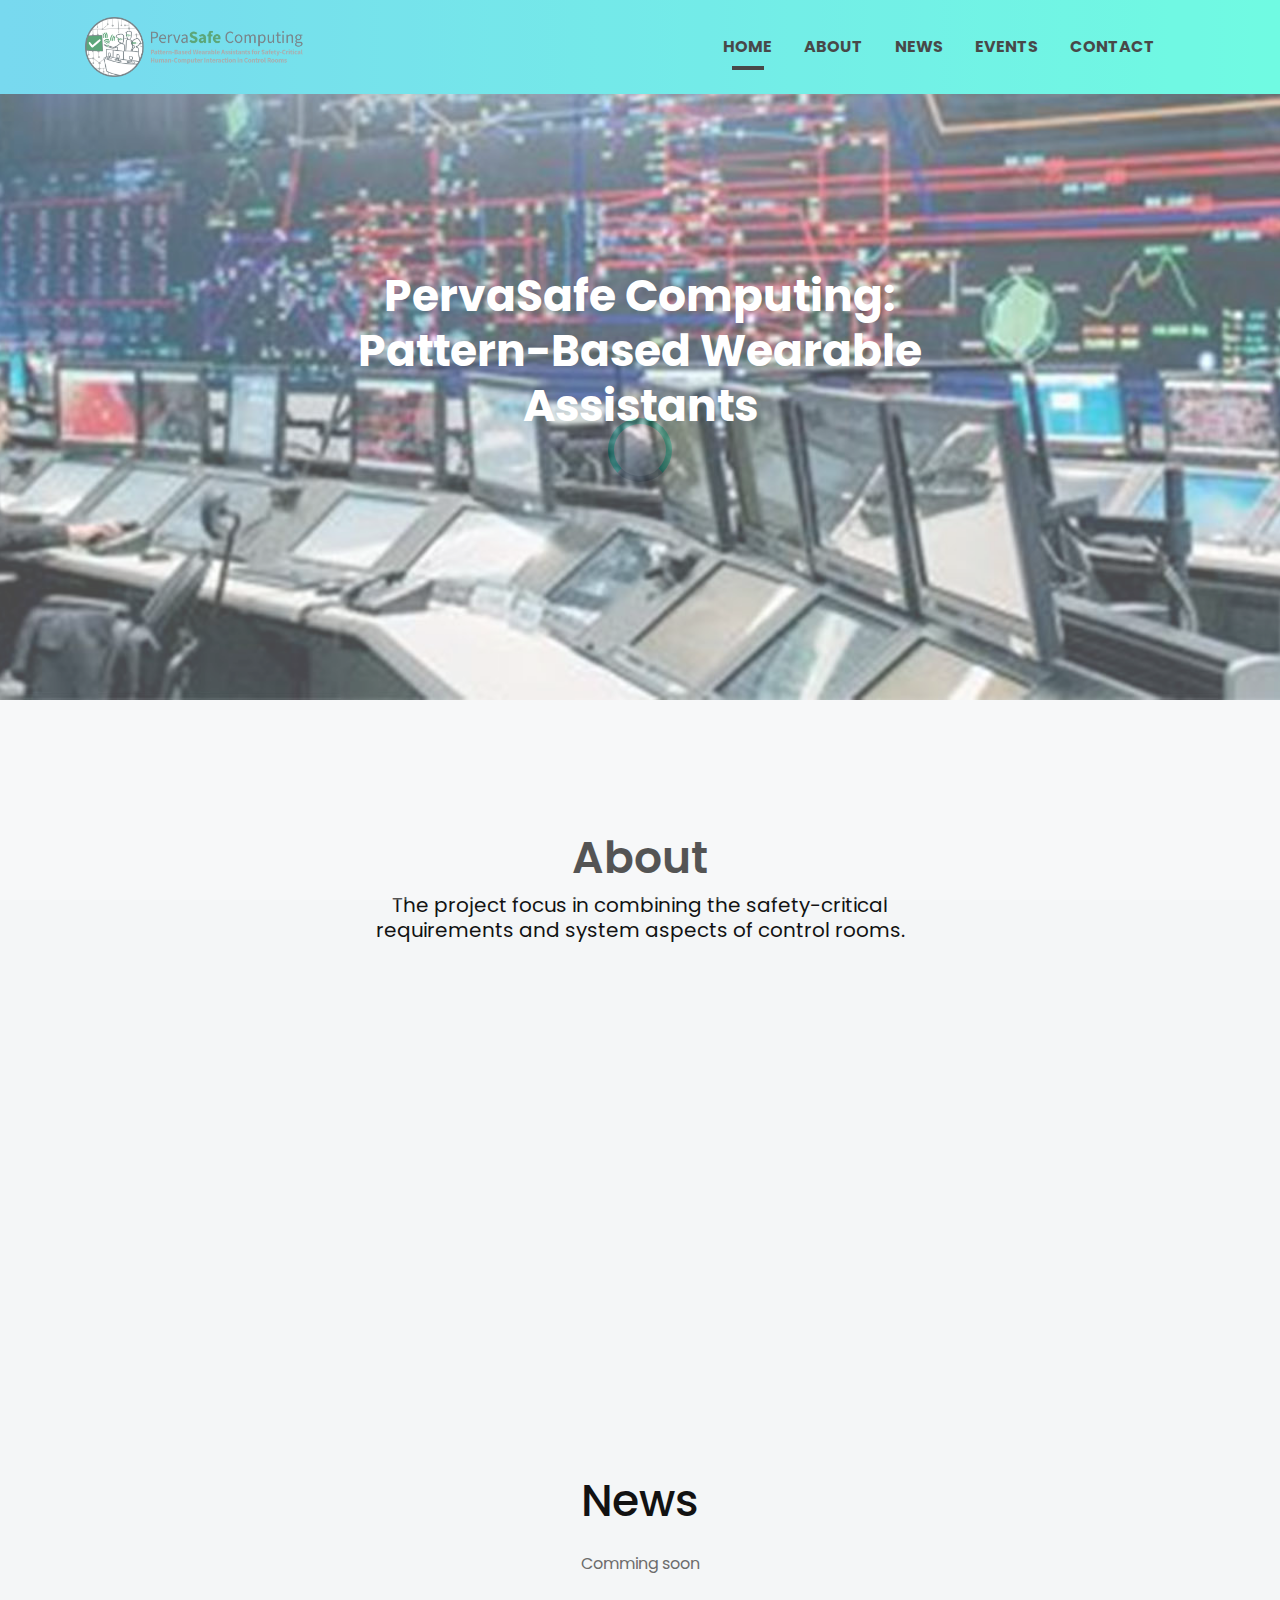
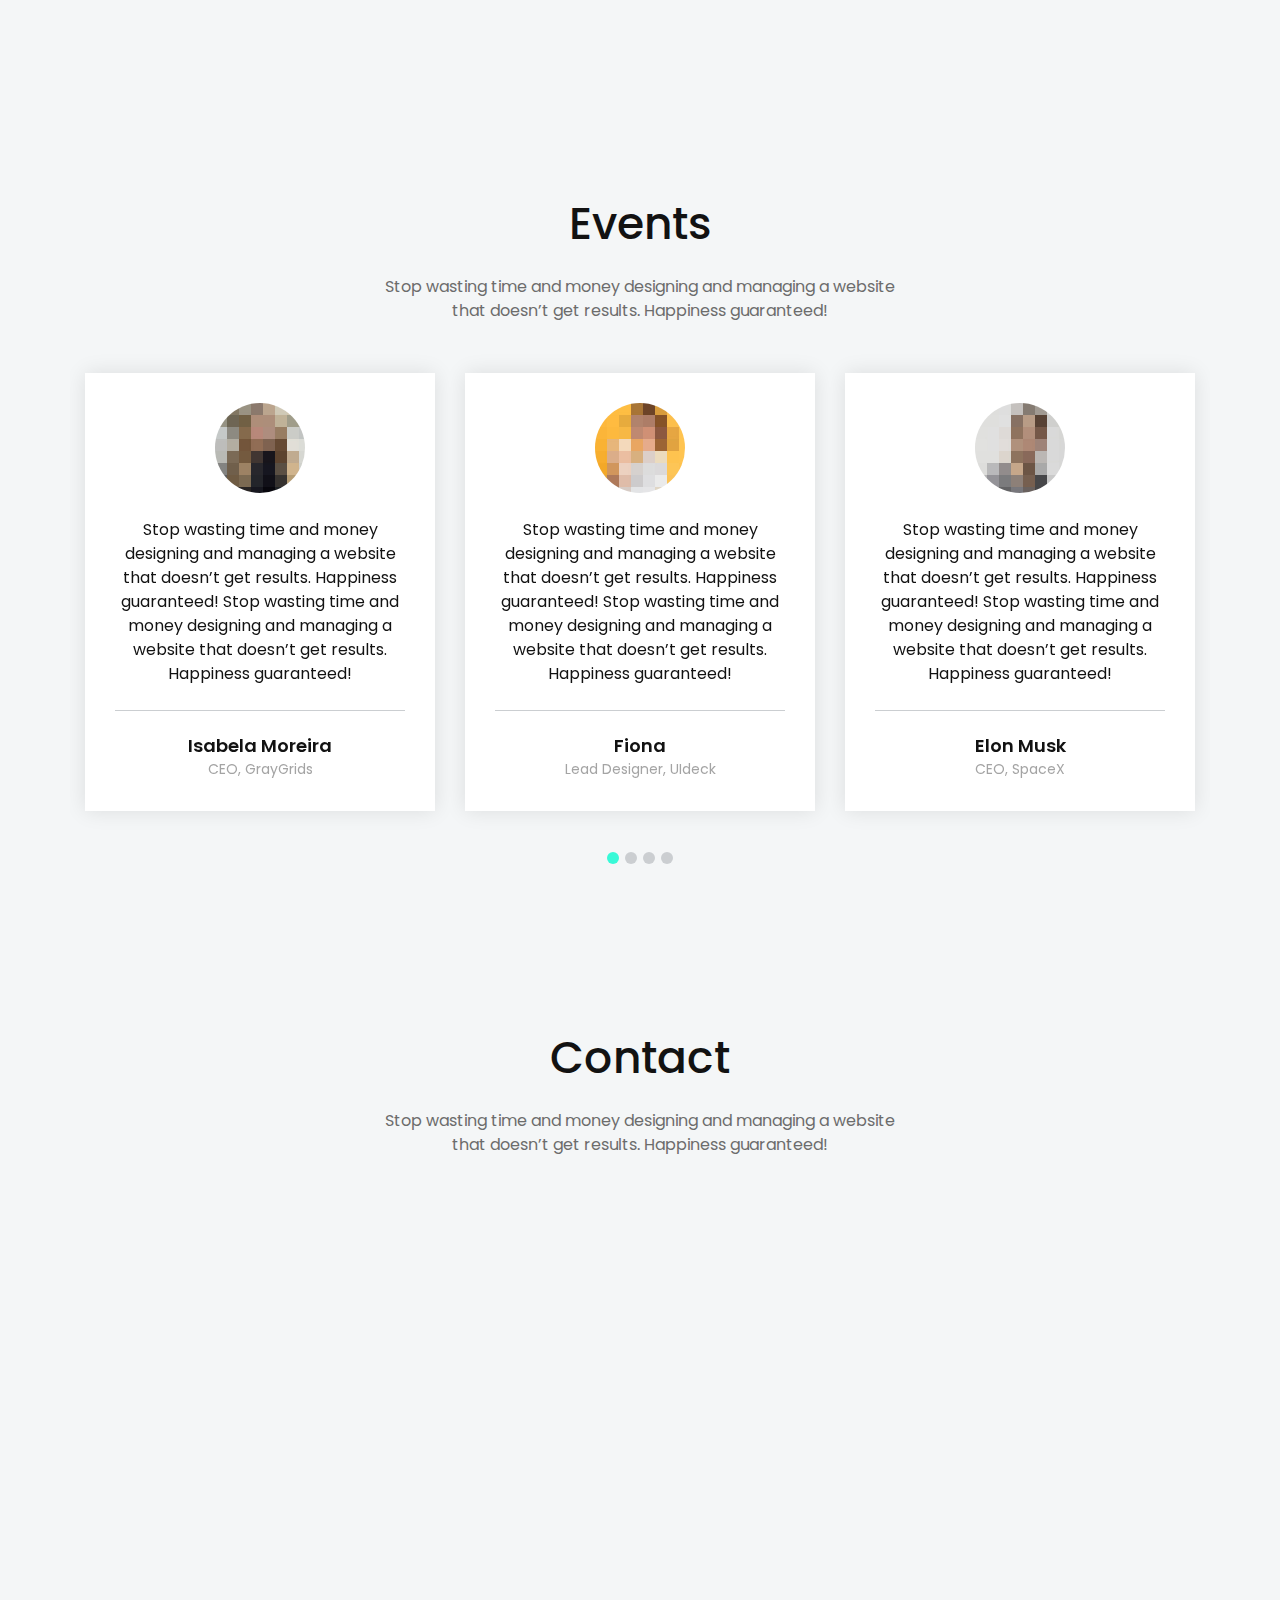
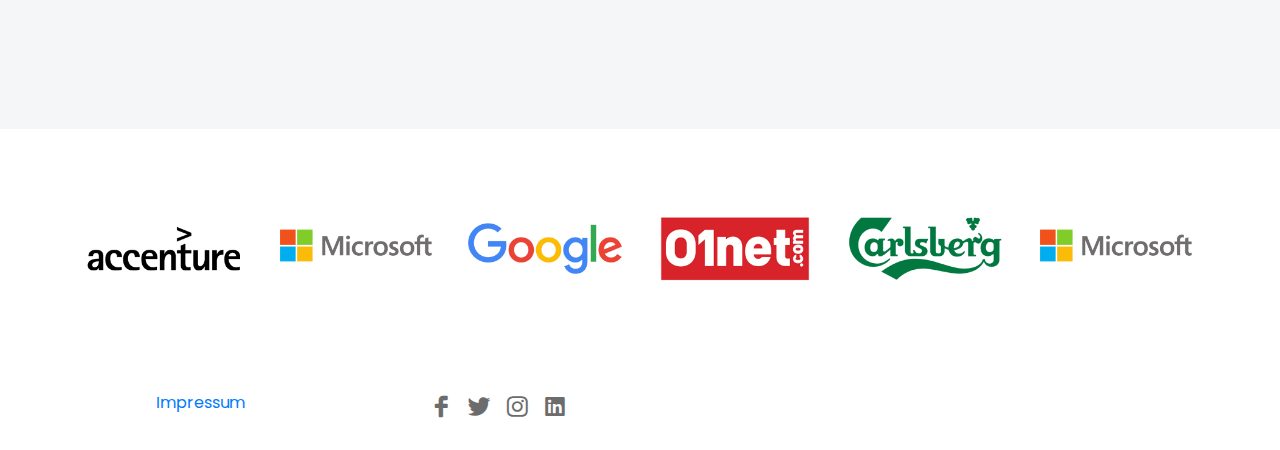
==== PervaSafe/index.html @ e527d9bf "first version pervasafe" ====
<!doctype html>
<html lang="en">

<head>

    <!--====== Required meta tags ======-->
    <meta charset="utf-8">
    <meta http-equiv="x-ua-compatible" content="ie=edge">
    <meta name="description" content="">
    <meta name="viewport" content="width=device-width, initial-scale=1, shrink-to-fit=no">

    <!--====== Title ======-->
    <title>Smart - Multi-purpose Landing Page Template</title>

    <!--====== Favicon Icon ======-->
    <link rel="shortcut icon" href="assets/images/favicon.png" type="image/png">

    <!--====== Bootstrap css ======-->
    <link rel="stylesheet" href="assets/css/bootstrap.min.css">

    <!--====== Line Icons css ======-->
    <link rel="stylesheet" href="assets/css/LineIcons.css">

    <!--====== Magnific Popup css ======-->
    <link rel="stylesheet" href="assets/css/magnific-popup.css">

    <!--====== Slick css ======-->
    <link rel="stylesheet" href="assets/css/slick.css">

    <!--====== Animate css ======-->
    <link rel="stylesheet" href="assets/css/animate.css">

    <!--====== Default css ======-->
    <link rel="stylesheet" href="assets/css/default.css">

    <!--====== Style css ======-->
    <link rel="stylesheet" href="assets/css/style.css">


</head>

<body>
    
    <!--====== PRELOADER PART START ======-->

    <div class="preloader">
        <div class="loader">
            <div class="ytp-spinner">
                <div class="ytp-spinner-container">
                    <div class="ytp-spinner-rotator">
                        <div class="ytp-spinner-left">
                            <div class="ytp-spinner-circle"></div>
                        </div>
                        <div class="ytp-spinner-right">
                            <div class="ytp-spinner-circle"></div>
                        </div>
                    </div>
                </div>
            </div>
        </div>
    </div>

    <!--====== PRELOADER PART ENDS ======-->

    <!--====== NAVBAR PART START ======-->

    <section class="header-area">
        <div class="navbar-area">
            <div class="container">
                <div class="row">
                    <div class="col-lg-12">
                        <nav class="navbar navbar-expand-lg">
                            <a class="navbar-brand" href="#">
                                <img src="assets/images/logo.png" alt="Logo">
                            </a> 

                            <button class="navbar-toggler" type="button" data-toggle="collapse" data-target="#navbarEight" aria-controls="navbarEight" aria-expanded="false" aria-label="Toggle navigation">
                                <span class="toggler-icon"></span>
                                <span class="toggler-icon"></span>
                                <span class="toggler-icon"></span>
                            </button>

                            <div class="collapse navbar-collapse sub-menu-bar" id="navbarEight">
                                <ul class="navbar-nav ml-auto">
                                    <li class="nav-item active">
                                        <a class="page-scroll" href="#home">HOME</a>
                                    </li>
                                    <li class="nav-item">
                                        <a class="page-scroll" href="#about">ABOUT</a>
                                    </li>
                                    <li class="nav-item">
                                        <a class="page-scroll" href="#pricing">NEWS</a>
                                    </li>
                                    <li class="nav-item">
                                        <a class="page-scroll" href="#testimonial">EVENTS</a>
                                    </li>
                                    <li class="nav-item">
                                        <a class="page-scroll" href="#contact">CONTACT</a>
                                    </li>
                                </ul>
                            </div>
                        </nav> <!-- navbar -->
                    </div>
                </div> <!-- row -->
            </div> <!-- container -->
        </div> <!-- navbar area -->
        
        <div id="home" class="slider-area" style="pladding">
            <div class="bd-example">
                <div id="carouselOne" class="carousel slide" data-ride="carousel">
                    <!-- <ol class="carousel-indicators">
                        <li data-target="#carouselOne" data-slide-to="0" class="active"></li>
                        <li data-target="#carouselOne" data-slide-to="1"></li>
                        <li data-target="#carouselOne" data-slide-to="2"></li>
                    </ol> -->

                    <div class="carousel-inner">
                        <div class="carousel-item bg_cover active" style="background-image: url(assets/images/slider-1.jpg)">
                            <div class="carousel-caption">
                                <div class="container">
                                    <div class="row justify-content-center">
                                        <div class="col-xl-8 col-lg-7 col-sm-10">
                                            <h2 class="carousel-title">
                                                PervaSafe Computing: <br>
                                                Pattern-Based Wearable 
                                                Assistants
                                            </h2>
                                        </div>
                                    </div> <!-- row -->
                                </div> <!-- container -->
                            </div> <!-- carousel caption -->
                        </div> <!-- carousel-item -->
                    </div> <!-- carousel-inner -->
                </div> <!-- carousel -->
            </div> <!-- bd-example -->
        </div>

    </section>

    <!--====== NAVBAR PART ENDS ======-->
    
    <!--====== ABOUT PART START ======-->

    <section id="about" class="about-area">
        <div class="container">
            <div class="row justify-content-center">
                <div class="col-xl-6 col-lg-8">
                    <!-- <div class="about-image text-center wow fadeInUp" data-wow-duration="1.5s" data-wow-offset="100">
                        <img src="assets/images/services.png" alt="services">
                    </div> -->
                    <div class="section-title text-center mt-30 pb-40">
                        <h4 class="title wow fadeInUp" data-wow-duration="0.5s" data-wow-delay="0.6s">About</h4>
                        <p class="text wow fadeInUp" data-wow-duration="0.5s" data-wow-delay="0.8s">
                            The project focus in combining the safety-critical requirements and system aspects of control rooms.
                        </p>
                    </div> <!-- section title -->
                </div>
            </div> <!-- row -->
            
            <div class="row">
                <div class="col-lg-6">
                    <div class="single-about d-sm-flex mt-30 wow fadeInUp" data-wow-duration="0.5s" data-wow-delay="0.2s">
                        <div class="about-icon">
                            <img src="assets/images/icon-1.png" alt="Icon">
                        </div>
                        <div class="about-content media-body">
                            <h4 class="about-title">Design pattern</h4>
                            <p class="text">Derive design patterns as vocabulary and a pattern language for scalable interaction</p>
                        </div>
                    </div> <!-- single about -->
                </div>
                <div class="col-lg-6">
                    <div class="single-about d-sm-flex mt-30 wow fadeInUp" data-wow-duration="0.5s" data-wow-delay="0.4s">
                        <div class="about-icon">
                            <img src="assets/images/icon-2.png" alt="Icon">
                        </div>
                        <div class="about-content media-body">
                            <h4 class="about-title">Human-centered design process</h4>
                            <p class="text">Design in control rooms following a human-centered and participatory design process.</p>
                        </div>
                    </div> <!-- single about -->
                </div>
                <div class="col-lg-6">
                    <div class="single-about d-sm-flex mt-30 wow fadeInUp" data-wow-duration="0.5s" data-wow-delay="0.6s">
                        <div class="about-icon">
                            <img src="assets/images/icon-3.png" alt="Icon">
                        </div>
                        <div class="about-content media-body">
                            <h4 class="about-title">Wearable technologies</h4>
                            <p class="text">Design a wearable framework for control room operators</p>
                        </div>
                    </div> <!-- single about -->
                </div>
                <div class="col-lg-6">
                    <div class="single-about d-sm-flex mt-30 wow fadeInUp" data-wow-duration="0.5s" data-wow-delay="0.8s">
                        <div class="about-icon">
                            <img src="assets/images/icon-4.png" alt="Icon">
                        </div>
                        <div class="about-content media-body">
                            <h4 class="about-title">Validate and evaluation</h4>
                            <p class="text">Validate and evaluate the resulting design patterns and their realization with the aid of wearable assistants</p>
                        </div>
                    </div> <!-- single about -->
                </div>
            </div> <!-- row -->
        </div> <!-- container -->
    </section>

    <!--====== ABOUT PART ENDS ======-->
    
    <!--====== portfolio PART START ======-->

    <!-- <section id="portfolio" class="portfolio-area">
        <div class="container">
            <div class="row justify-content-center">
                <div class="col-lg-6">
                    <div class="section-title text-center pb-20">
                        <h3 class="title">Our Portfolio</h3>
                        <p class="text">Stop wasting time and money designing and managing a website that doesn’t get results. Happiness guaranteed!</p>
                    </div> <!-- row -->
                <!-- </div> -->
            <!-- </div> row -->
            <!-- <div class="row">
                <div class="col-lg-12">
                    <div class="portfolio-menu pt-30 text-center">
                        <ul>
                            <li data-filter="*" class="active">ALL WORK</li>
                            <li data-filter=".branding-3">BRANDING</li>
                            <li data-filter=".marketing-3">MARKETING</li>
                            <li data-filter=".planning-3">PLANNING</li>
                            <li data-filter=".research-3">RESEARCH</li>
                        </ul>
                    </div> <!-- portfolio menu -->
                <!-- </div>
            </div> row -->
            <!-- <div class="row grid">
                <div class="col-lg-4 col-sm-6 branding-3 planning-3">
                    <div class="single-portfolio mt-30 wow fadeInUp" data-wow-duration="1.5s" data-wow-delay="0.2s">
                        <div class="portfolio-image">
                            <img src="assets/images/portfolio-1.png" alt="">
                            <div class="portfolio-overlay d-flex align-items-center justify-content-center">
                                <div class="portfolio-content">
                                    <div class="portfolio-icon">
                                        <a class="image-popup" href="assets/images/portfolio-1.png"><i class="lni-zoom-in"></i></a>
                                    </div>
                                    <div class="portfolio-icon">
                                        <a href="#"><i class="lni-link"></i></a>
                                    </div>
                                </div>
                            </div>
                        </div>
                        <div class="portfolio-text">
                            <h4 class="portfolio-title"><a href="#">Graphics Design</a></h4>
                            <p class="text">Short description for the ones who look for something new. Awesome!</p>
                        </div>
                    </div> <!-- single portfolio -->
                <!-- </div> -->
                <!-- <div class="col-lg-4 col-sm-6 marketing-3 research-3"> -->
                    <!-- <div class="single-portfolio mt-30 wow fadeInUp" data-wow-duration="1.5s" data-wow-delay="0.4s"> -->
                        <!-- <div class="portfolio-image"> -->
                            <!-- <img src="assets/images/portfolio-2.png" alt="">
                            <div class="portfolio-overlay d-flex align-items-center justify-content-center">
                                <div class="portfolio-content">
                                    <div class="portfolio-icon">
                                        <a class="image-popup" href="assets/images/portfolio-2.png"><i class="lni-zoom-in"></i></a>
                                    </div>
                                    <div class="portfolio-icon">
                                        <a href="#"><i class="lni-link"></i></a>
                                    </div>
                                </div>
                            </div>
                        </div> -->
                        <!-- <div class="portfolio-text">
                            <h4 class="portfolio-title"><a href="#">Graphics Design</a></h4>
                            <p class="text">Short description for the ones who look for something new. Awesome!</p>
                        </div> -->
<!-- single portfolio -->
                <!-- </div> -->
                <!-- <div class="col-lg-4 col-sm-6 branding-3 marketing-3">
                    <div class="single-portfolio mt-30 wow fadeInUp" data-wow-duration="1.5s" data-wow-delay="0.7s">
                        <div class="portfolio-image">
                            <img src="assets/images/portfolio-3.png" alt="">
                            <div class="portfolio-overlay d-flex align-items-center justify-content-center">
                                <div class="portfolio-content">
                                    <div class="portfolio-icon">
                                        <a class="image-popup" href="assets/images/portfolio-3.png"><i class="lni-zoom-in"></i></a>
                                    </div>
                                    <div class="portfolio-icon">
                                        <a href="#"><i class="lni-link"></i></a>
                                    </div>
                                </div>
                            </div>
                        </div>
                        <div class="portfolio-text">
                            <h4 class="portfolio-title"><a href="#">Graphics Design</a></h4>
                            <p class="text">Short description for the ones who look for something new. Awesome!</p>
                        </div>
                    </div> <!-- single portfolio -->
                <!-- </div> -->
                <!-- <div class="col-lg-4 col-sm-6 planning-3 research-3">
                    <div class="single-portfolio mt-30 wow fadeInUp" data-wow-duration="1.5s" data-wow-delay="0.2s">
                        <div class="portfolio-image">
                            <img src="assets/images/portfolio-4.png" alt="">
                            <div class="portfolio-overlay d-flex align-items-center justify-content-center">
                                <div class="portfolio-content">
                                    <div class="portfolio-icon">
                                        <a class="image-popup" href="assets/images/portfolio-4.png"><i class="lni-zoom-in"></i></a>
                                    </div>
                                    <div class="portfolio-icon">
                                        <a href="#"><i class="lni-link"></i></a>
                                    </div>
                                </div>
                            </div>
                        </div>
                        <div class="portfolio-text">
                            <h4 class="portfolio-title"><a href="#">Graphics Design</a></h4>
                            <p class="text">Short description for the ones who look for something new. Awesome!</p>
                        </div>
                    </div> <!-- single portfolio -->
                <!-- </div> -->
                <!-- <div class="col-lg-4 col-sm-6 marketing-3">
                    <div class="single-portfolio mt-30 wow fadeInUp" data-wow-duration="1.5s" data-wow-delay="0.4s">
                        <div class="portfolio-image">
                            <img src="assets/images/portfolio-5.png" alt="">
                            <div class="portfolio-overlay d-flex align-items-center justify-content-center">
                                <div class="portfolio-content">
                                    <div class="portfolio-icon">
                                        <a class="image-popup" href="assets/images/portfolio-5.png"><i class="lni-zoom-in"></i></a>
                                    </div>
                                    <div class="portfolio-icon">
                                        <a href="#"><i class="lni-link"></i></a>
                                    </div>
                                </div>
                            </div>
                        </div>
                        <div class="portfolio-text">
                            <h4 class="portfolio-title"><a href="#">Graphics Design</a></h4>
                            <p class="text">Short description for the ones who look for something new. Awesome!</p>
                        </div>
                    </div> <!-- single portfolio -->
                <!-- </div> -->
                <!-- <div class="col-lg-4 col-sm-6 planning-3">
                    <div class="single-portfolio mt-30 wow fadeInUp" data-wow-duration="1.5s" data-wow-delay="0.7s">
                        <div class="portfolio-image">
                            <img src="assets/images/portfolio-6.png" alt="">
                            <div class="portfolio-overlay d-flex align-items-center justify-content-center">
                                <div class="portfolio-content">
                                    <div class="portfolio-icon">
                                        <a class="image-popup" href="assets/images/portfolio-6.png"><i class="lni-zoom-in"></i></a>
                                    </div>
                                    <div class="portfolio-icon">
                                        <a href="#"><i class="lni-link"></i></a>
                                    </div>
                                </div>
                            </div>
                        </div>
                        <div class="portfolio-text">
                            <h4 class="portfolio-title"><a href="#">Graphics Design</a></h4>
                            <p class="text">Short description for the ones who look for something new. Awesome!</p>
                        </div>
                    </div> single portfolio -->
                <!-- </div>
            </div> row --> 
        <!-- </div> container -->
    <!-- </section> -->

    <!--====== portfolio PART ENDS ======-->
    
    <!--====== PRINICNG STYLE EIGHT START ======-->

    <section id="pricing" class="pricing-area">
        <div class="container">
            <div class="row justify-content-center">
                <div class="col-lg-6">
                    <div class="section-title text-center pb-20">
                        <h3 class="title">News</h3>
                        <p class="text">Comming soon</p>
                    </div> <!-- section title -->
                </div>
            </div> <!-- row -->
            <!-- <div class="row justify-content-center">                
                <div class="col-lg-4 col-md-7 col-sm-9">
                    <div class="pricing-style-one mt-40 wow fadeIn" data-wow-duration="1.5s" data-wow-delay="0.2s">
                        <div class="pricing-icon text-center">
                            <img src="assets/images/wman.svg" alt="">
                        </div>
                        <div class="pricing-header text-center">
                            <h5 class="sub-title">Basic</h5>
                            <p class="month"><span class="price">$ 199</span>/month</p>
                        </div>
                        <div class="pricing-list">
                            <ul>
                                <li><i class="lni-check-mark-circle"></i> Carefully crafted components</li>
                                <li><i class="lni-check-mark-circle"></i> Amazing page examples</li>
                            </ul>
                        </div>
                        <div class="pricing-btn rounded-buttons text-center">
                            <a class="main-btn rounded-three" href="#">GET STARTED</a>
                        </div>
                    </div> pricing style one
                </div> -->
                
                <!-- <div class="col-lg-4 col-md-7 col-sm-9">
                    <div class="pricing-style-one mt-40 wow fadeIn" data-wow-duration="1.5s" data-wow-delay="0.5s">
                        <div class="pricing-icon text-center">
                            <img src="assets/images/wman.svg" alt="">
                        </div>
                        <div class="pricing-header text-center">
                            <h5 class="sub-title">Pro</h5>
                            <p class="month"><span class="price">$ 399</span>/month</p>
                        </div>
                        <div class="pricing-list">
                            <ul>
                                <li><i class="lni-check-mark-circle"></i> Carefully crafted components</li>
                                <li><i class="lni-check-mark-circle"></i> Amazing page examples</li>
                            </ul>
                        </div>
                        <div class="pricing-btn rounded-buttons text-center">
                            <a class="main-btn rounded-three" href="#">GET STARTED</a>
                        </div>
                    </div> <!-- pricing style one -->
                <!-- </div> -->
                
                <!-- <div class="col-lg-4 col-md-7 col-sm-9">
                    <div class="pricing-style-one mt-40 wow fadeIn" data-wow-duration="1.5s" data-wow-delay="0.8s">
                        <div class="pricing-icon text-center">
                            <img src="assets/images/wman.svg" alt="">
                        </div>
                        <div class="pricing-header text-center">
                            <h5 class="sub-title">Enterprise</h5>
                            <p class="month"><span class="price">$ 699</span>/month</p>
                        </div>
                        <div class="pricing-list">
                            <ul>
                                <li><i class="lni-check-mark-circle"></i> Carefully crafted components</li>
                                <li><i class="lni-check-mark-circle"></i> Amazing page examples</li>
                            </ul>
                        </div>
                        <div class="pricing-btn rounded-buttons text-center">
                            <a class="main-btn rounded-three" href="#">GET STARTED</a>
                        </div>
                    </div> <!-- pricing style one -->
                <!-- </div> -->
            </div> <!-- row -->
        </div> 
    </section>

    <!--====== PRINICNG STYLE EIGHT ENDS ======-->
        
    <!--====== TESTIMONIAL THREE PART START ======-->

    <section id="testimonial" class="testimonial-area">
        <div class="container">
            <div class="row justify-content-center">
                <div class="col-lg-6">
                    <div class="section-title text-center pb-20">
                        <h3 class="title">Events</h3>
                        <p class="text">Stop wasting time and money designing and managing a website that doesn’t get results. Happiness guaranteed!</p>
                    </div> <!-- section title -->
                </div>
            </div> <!-- row -->
            
            <div class="row">
                <div class="col-lg-12">
                    <div class="row testimonial-active">
                        <div class="col-lg-4">
                            <div class="single-testimonial mt-30 mb-30 text-center">
                                <div class="testimonial-image">
                                    <img src="assets/images/author-3.jpg" alt="Author">
                                </div>
                                <div class="testimonial-content">
                                    <p class="text">Stop wasting time and money designing and managing a website that doesn’t get results. Happiness guaranteed! Stop wasting time and money designing and managing a website that doesn’t get results. Happiness guaranteed!</p>
                                    <h6 class="author-name">Isabela Moreira</h6>
                                    <span class="sub-title">CEO, GrayGrids</span>
                                </div>
                            </div> <!-- single testimonial -->
                        </div>
                        <div class="col-lg-4">
                            <div class="single-testimonial mt-30 mb-30 text-center">
                                <div class="testimonial-image">
                                    <img src="assets/images/author-1.jpg" alt="Author">
                                </div>
                                <div class="testimonial-content">
                                    <p class="text">Stop wasting time and money designing and managing a website that doesn’t get results. Happiness guaranteed! Stop wasting time and money designing and managing a website that doesn’t get results. Happiness guaranteed!</p>
                                    <h6 class="author-name">Fiona</h6>
                                    <span class="sub-title">Lead Designer, UIdeck</span>
                                </div>
                            </div> <!-- single testimonial -->
                        </div>
                        <div class="col-lg-4">
                            <div class="single-testimonial mt-30 mb-30 text-center">
                                <div class="testimonial-image">
                                    <img src="assets/images/author-2.jpg" alt="Author">
                                </div>
                                <div class="testimonial-content">
                                    <p class="text">Stop wasting time and money designing and managing a website that doesn’t get results. Happiness guaranteed! Stop wasting time and money designing and managing a website that doesn’t get results. Happiness guaranteed!</p>
                                    <h6 class="author-name">Elon Musk</h6>
                                    <span class="sub-title">CEO, SpaceX</span>
                                </div>
                            </div> <!-- single testimonial -->
                        </div>
                        <div class="col-lg-4">
                            <div class="single-testimonial mt-30 mb-30 text-center">
                                <div class="testimonial-image">
                                    <img src="assets/images/author-4.jpg" alt="Author">
                                </div>
                                <div class="testimonial-content">
                                    <p class="text">Stop wasting time and money designing and managing a website that doesn’t get results. Happiness guaranteed! Stop wasting time and money designing and managing a website that doesn’t get results. Happiness guaranteed!</p>
                                    <h6 class="author-name">Fajar Siddiq</h6>
                                    <span class="sub-title">CEO, MakerFlix</span>
                                </div>
                            </div> <!-- single testimonial -->
                        </div>
                    </div> <!-- row -->
                </div>
            </div> <!-- row -->
        </div> <!-- container -->
    </section>

    <!--====== TESTIMONIAL THREE PART ENDS ======-->
    
    
    <!--====== CONTACT TWO PART START ======-->

    <section id="contact" class="contact-area">
        <div class="container">
            <div class="row justify-content-center">
                <div class="col-lg-6">
                    <div class="section-title text-center pb-20">
                        <h3 class="title">Contact</h3>
                        <p class="text">Stop wasting time and money designing and managing a website that doesn’t get results. Happiness guaranteed!</p>
                    </div> <!-- section title -->
                </div>
            </div> <!-- row -->
            <div class="row">
                <div class="col-lg-6">
                    <div class="contact-two mt-50 wow fadeIn" data-wow-duration="1.5s" data-wow-delay="0.2s">
                        <h4 class="contact-title">Lets talk about the project</h4>
                        <p class="text">Lorem ipsum dolor sit amet, consectetur adipisicing elit. Ullam unde repellendus delectus facilis quia consequatur maxime perferendis! Sequi, modi consequatur.</p>
                        <ul class="contact-info">
                            <li><i class="lni-money-location"></i> Elizabeth St, Melbourne, Australia</li>
                            <li><i class="lni-phone-handset"></i> +333 789-321-654</li>
                            <li><i class="lni-envelope"></i> hello@ayroui.com</li>
                        </ul>
                    </div> <!-- contact two -->
                </div>
                <div class="col-lg-6">
                    <div class="contact-form form-style-one mt-35 wow fadeIn" data-wow-duration="1.5s" data-wow-delay="0.5s">
                        <form  id="contact-form" action="assets/contact.php" method="post">
                            <div class="form-input mt-15">
                                <label>Name</label>
                                <div class="input-items default">
                                    <input type="text" placeholder="Name" name="name">
                                    <i class="lni-user"></i>
                                </div>
                            </div> <!-- form input -->
                            <div class="form-input mt-15">
                                <label>Email</label>
                                <div class="input-items default">
                                    <input type="email" placeholder="Email" name="email">
                                    <i class="lni-envelope"></i>
                                </div>
                            </div> <!-- form input -->
                            <div class="form-input mt-15">
                                <label>Massage</label>
                                <div class="input-items default">
                                    <textarea placeholder="Massage" name="massage"></textarea>
                                    <i class="lni-pencil-alt"></i>
                                </div>
                            </div> <!-- form input -->
                            <p class="form-message"></p>
                            <div class="form-input rounded-buttons mt-20">
                                <button type="submit" class="main-btn rounded-three">Submit</button>
                            </div> <!-- form input -->
                        </form>
                    </div> <!-- contact form -->
                </div>
            </div> <!-- row -->
        </div> <!-- container -->
    </section>

    <!--====== CONTACT TWO PART ENDS ======-->

    <!--====== CLIENT LOGO PART START ======-->

    <section id="client" class="client-logo-area">
        <div class="container">
            <div class="row client-active">
                <div class="col-lg-3">
                    <div class="single-client text-center">
                        <img src="assets/images/client_logo_01.png" alt="Logo">
                    </div> <!-- single client -->
                </div>
                <div class="col-lg-3">
                    <div class="single-client text-center">
                        <img src="assets/images/client_logo_02.png" alt="Logo">
                    </div> <!-- single client -->
                </div>
                <div class="col-lg-3">
                    <div class="single-client text-center">
                        <img src="assets/images/client_logo_03.png" alt="Logo">
                    </div> <!-- single client -->
                </div>
                <div class="col-lg-3">
                    <div class="single-client text-center">
                        <img src="assets/images/client_logo_04.png" alt="Logo">
                    </div> <!-- single client -->
                </div>
                <div class="col-lg-3">
                    <div class="single-client text-center">
                        <img src="assets/images/client_logo_05.png" alt="Logo">
                    </div> <!-- single client -->
                </div>
                <div class="col-lg-3">
                    <div class="single-client text-center">
                        <img src="assets/images/client_logo_06.png" alt="Logo">
                    </div> <!-- single client -->
                </div>
                <div class="col-lg-3">
                    <div class="single-client text-center">
                        <img src="assets/images/client_logo_07.png" alt="Logo">
                    </div> <!-- single client -->
                </div>
                <div class="col-lg-3">
                    <div class="single-client text-center">
                        <img src="assets/images/client_logo_08.png" alt="Logo">
                    </div> <!-- single client -->
                </div>
            </div> <!-- row -->
        </div> <!-- container -->
    </section>

    <!--====== CLIENT LOGO PART ENDS ======-->
    
    <!--====== FOOTER FOUR PART START ======-->

    <footer id="footer" class="footer-area">
        <!--' footer widget 
        <div class="footer-widget">
            <div class="container">
                <div class="row">
                    <div class="col-lg-3 col-sm-6">
                        <div class="footer-link">
                            <h6 class="footer-title">Company</h6>
                            <ul>
                                <li><a href="#">About</a></li>
                                <li><a href="#">Contact</a></li>
                                <li><a href="#">Profile</a></li>
                            </ul>
                        </div> <!-- footer link -->
                    <!-- </div>
                    <div class="col-lg-3 col-sm-6">
                        <div class="footer-link">
                            <h6 class="footer-title">Solutions</h6>
                            <ul>
                                <li><a href="#">Facilities Services</a></li>
                                <li><a href="#">Workplace Staffing</a></li>
                                <li><a href="#">Project Management</a></li>
                            </ul>
                        </div> <!-- footer link -->
                    <!-- </div>
                    <div class="col-lg-3 col-sm-6">
                        <div class="footer-link">
                            <h6 class="footer-title">Product & Services</h6>
                            <ul>
                                <li><a href="#">Products</a></li>
                                <li><a href="#">Business</a></li>
                                <li><a href="#">Developer</a></li>
                            </ul>
                        </div> <!-- footer link -->
                    <!-- </div>
                    <div class="col-lg-3 col-sm-6">
                        <div class="footer-link">
                            <h6 class="footer-title">Help & Suuport</h6>
                            <ul>
                                <li><a href="#">Support Center</a></li>
                                <li><a href="#">FAQ</a></li>
                                <li><a href="#">Terms & Conditions</a></li>
                            </ul>
                        </div> <!-- footer link -->
                    <!-- </div>
                </div> <!-- row -->
            <!-- </div> <!-- container -->
        <!-- </div>  -->
        <div class="footer-copyright">
            <div class="container">
                <div class="row align-items-right">
                    <div class="col-lg-2">
                        <div class="footer-logo text-right mt-10">
                            <a href="index.html">Impressum</a>
                        </div> <!-- footer logo -->
                    </div>
                    <div class="col-lg-5">
                        <ul class="social text-center text-lg-center mt-10">
                            <li><a href="https://facebook.com/uideckHQ"><i class="lni-facebook-filled"></i></a></li>
                            <li><a href="https://twitter.com/uideckHQ"><i class="lni-twitter-original"></i></a></li>
                            <li><a href="https://instagram.com/uideckHQ"><i class="lni-instagram-original"></i></a></li>
                            <li><a href="#"><i class="lni-linkedin-original"></i></a></li>
                        </ul> <!-- social -->
                    </div>
                </div> <!-- row -->
            </div> <!-- container -->
        </div> <!-- footer copyright -->
    </footer>

    <!--====== FOOTER FOUR PART ENDS ======-->
    
    <!--====== BACK TOP TOP PART START ======-->

    <a href="#" class="back-to-top"><i class="lni-chevron-up"></i></a>

    <!--====== BACK TOP TOP PART ENDS ======-->  

    <!--====== PART START ======-->



    <!--====== PART ENDS ======-->










    <!--====== jquery js ======-->
    <script src="assets/js/vendor/modernizr-3.6.0.min.js"></script>
    <script src="assets/js/vendor/jquery-1.12.4.min.js"></script>

    <!--====== Bootstrap js ======-->
    <script src="assets/js/bootstrap.min.js"></script>
    <script src="assets/js/popper.min.js"></script>

    <!--====== Slick js ======-->
    <script src="assets/js/slick.min.js"></script>

    <!--====== Isotope js ======-->
    <script src="assets/js/isotope.pkgd.min.js"></script>

    <!--====== Images Loaded js ======-->
    <script src="assets/js/imagesloaded.pkgd.min.js"></script>

    <!--====== Magnific Popup js ======-->
    <script src="assets/js/jquery.magnific-popup.min.js"></script>

    <!--====== Scrolling js ======-->
    <script src="assets/js/scrolling-nav.js"></script>
    <script src="assets/js/jquery.easing.min.js"></script>

    <!--====== wow js ======-->
    <script src="assets/js/wow.min.js"></script>

    <!--====== Main js ======-->
    <script src="assets/js/main.js"></script>

</body>

</html>
---- PervaSafe/assets/css/default.css ----
/* Deafult Margin & Padding */
/*-- Margin Top --*/
.mt-5 {
	margin-top: 5px;
}
.mt-10 {
	margin-top: 10px;
}
.mt-15 {
	margin-top: 15px;
}
.mt-20 {
	margin-top: 20px;
}
.mt-25 {
	margin-top: 25px;
}
.mt-30 {
	margin-top: 30px;
}
.mt-35 {
	margin-top: 35px;
}
.mt-40 {
	margin-top: 40px;
}
.mt-45 {
	margin-top: 45px;
}
.mt-50 {
	margin-top: 50px;
}
.mt-55 {
	margin-top: 55px;
}
.mt-60 {
	margin-top: 60px;
}
.mt-65 {
	margin-top: 65px;
}
.mt-70 {
	margin-top: 70px;
}
.mt-75 {
	margin-top: 75px;
}
.mt-80 {
	margin-top: 80px;
}
.mt-85 {
	margin-top: 85px;
}
.mt-90 {
	margin-top: 90px;
}
.mt-95 {
	margin-top: 95px;
}
.mt-100 {
	margin-top: 100px;
}
.mt-105 {
	margin-top: 105px;
}
.mt-110 {
	margin-top: 110px;
}
.mt-115 {
	margin-top: 115px;
}
.mt-120 {
	margin-top: 120px;
}
.mt-125 {
	margin-top: 125px;
}
.mt-130 {
	margin-top: 130px;
}
.mt-135 {
	margin-top: 135px;
}
.mt-140 {
	margin-top: 140px;
}
.mt-145 {
	margin-top: 145px;
}
.mt-150 {
	margin-top: 150px;
}
.mt-155 {
	margin-top: 155px;
}
.mt-160 {
	margin-top: 160px;
}
.mt-165 {
	margin-top: 165px;
}
.mt-170 {
	margin-top: 170px;
}
.mt-175 {
	margin-top: 175px;
}
.mt-180 {
	margin-top: 180px;
}
.mt-185 {
	margin-top: 185px;
}
.mt-190 {
	margin-top: 190px;
}
.mt-195 {
	margin-top: 195px;
}
.mt-200 {
	margin-top: 200px;
}
/*-- Margin Bottom --*/

.mb-5 {
	margin-bottom: 5px;
}
.mb-10 {
	margin-bottom: 10px;
}
.mb-15 {
	margin-bottom: 15px;
}
.mb-20 {
	margin-bottom: 20px;
}
.mb-25 {
	margin-bottom: 25px;
}
.mb-30 {
	margin-bottom: 30px;
}
.mb-35 {
	margin-bottom: 35px;
}
.mb-40 {
	margin-bottom: 40px;
}
.mb-45 {
	margin-bottom: 45px;
}
.mb-50 {
	margin-bottom: 50px;
}
.mb-55 {
	margin-bottom: 55px;
}
.mb-60 {
	margin-bottom: 60px;
}
.mb-65 {
	margin-bottom: 65px;
}
.mb-70 {
	margin-bottom: 70px;
}
.mb-75 {
	margin-bottom: 75px;
}
.mb-80 {
	margin-bottom: 80px;
}
.mb-85 {
	margin-bottom: 85px;
}
.mb-90 {
	margin-bottom: 90px;
}
.mb-95 {
	margin-bottom: 95px;
}
.mb-100 {
	margin-bottom: 100px;
}
.mb-105 {
	margin-bottom: 105px;
}
.mb-110 {
	margin-bottom: 110px;
}
.mb-115 {
	margin-bottom: 115px;
}
.mb-120 {
	margin-bottom: 120px;
}
.mb-125 {
	margin-bottom: 125px;
}
.mb-130 {
	margin-bottom: 130px;
}
.mb-135 {
	margin-bottom: 135px;
}
.mb-140 {
	margin-bottom: 140px;
}
.mb-145 {
	margin-bottom: 145px;
}
.mb-150 {
	margin-bottom: 150px;
}
.mb-155 {
	margin-bottom: 155px;
}
.mb-160 {
	margin-bottom: 160px;
}
.mb-165 {
	margin-bottom: 165px;
}
.mb-170 {
	margin-bottom: 170px;
}
.mb-175 {
	margin-bottom: 175px;
}
.mb-180 {
	margin-bottom: 180px;
}
.mb-185 {
	margin-bottom: 185px;
}
.mb-190 {
	margin-bottom: 190px;
}
.mb-195 {
	margin-bottom: 195px;
}
.mb-200 {
	margin-bottom: 200px;
}
/*-- margin left --*/
.ml-5 {
	margin-left: 5px;
}
.ml-10 {
	margin-left: 10px;
}
.ml-15 {
	margin-left: 15px;
}
.ml-20 {
	margin-left: 20px;
}
.ml-25 {
	margin-left: 25px;
}
.ml-30 {
	margin-left: 30px;
}
.ml-35 {
	margin-left: 35px;
}
.ml-40 {
	margin-left: 40px;
}
.ml-45 {
	margin-left: 45px;
}
.ml-50 {
	margin-left: 50px;
}
.ml-55 {
	margin-left: 55px;
}
.ml-60 {
	margin-left: 60px;
}
.ml-65 {
	margin-left: 65px;
}
.ml-70 {
	margin-left: 70px;
}
.ml-75 {
	margin-left: 75px;
}
.ml-80 {
	margin-left: 80px;
}
.ml-85 {
	margin-left: 85px;
}
.ml-90 {
	margin-left: 90px;
}
.ml-95 {
	margin-left: 95px;
}
.ml-100 {
	margin-left: 100px;
}
.ml-105 {
	margin-left: 105px;
}
.ml-110 {
	margin-left: 110px;
}
.ml-115 {
	margin-left: 115px;
}
.ml-120 {
	margin-left: 120px;
}
.ml-125 {
	margin-left: 125px;
}
.ml-130 {
	margin-left: 130px;
}
.ml-135 {
	margin-left: 135px;
}
.ml-140 {
	margin-left: 140px;
}
.ml-145 {
	margin-left: 145px;
}
.ml-150 {
	margin-left: 150px;
}
.ml-155 {
	margin-left: 155px;
}
.ml-160 {
	margin-left: 160px;
}
.ml-165 {
	margin-left: 165px;
}
.ml-170 {
	margin-left: 170px;
}
.ml-175 {
	margin-left: 175px;
}
.ml-180 {
	margin-left: 180px;
}
.ml-185 {
	margin-left: 185px;
}
.ml-190 {
	margin-left: 190px;
}
.ml-195 {
	margin-left: 195px;
}
.ml-200 {
	margin-left: 200px;
}
/*-- margin right --*/
.mr-5 {
	margin-right: 5px;
}
.mr-10 {
	margin-right: 10px;
}
.mr-15 {
	margin-right: 15px;
}
.mr-20 {
	margin-right: 20px;
}
.mr-25 {
	margin-right: 25px;
}
.mr-30 {
	margin-right: 30px;
}
.mr-35 {
	margin-right: 35px;
}
.mr-40 {
	margin-right: 40px;
}
.mr-45 {
	margin-right: 45px;
}
.mr-50 {
	margin-right: 50px;
}
.mr-55 {
	margin-right: 55px;
}
.mr-60 {
	margin-right: 60px;
}
.mr-65 {
	margin-right: 65px;
}
.mr-70 {
	margin-right: 70px;
}
.mr-75 {
	margin-right: 75px;
}
.mr-80 {
	margin-right: 80px;
}
.mr-85 {
	margin-right: 85px;
}
.mr-90 {
	margin-right: 90px;
}
.mr-95 {
	margin-right: 95px;
}
.mr-100 {
	margin-right: 100px;
}
.mr-105 {
	margin-right: 105px;
}
.mr-110 {
	margin-right: 110px;
}
.mr-115 {
	margin-right: 115px;
}
.mr-120 {
	margin-right: 120px;
}
.mr-125 {
	margin-right: 125px;
}
.mr-130 {
	margin-right: 130px;
}
.mr-135 {
	margin-right: 135px;
}
.mr-140 {
	margin-right: 140px;
}
.mr-145 {
	margin-right: 145px;
}
.mr-150 {
	margin-right: 150px;
}
.mr-155 {
	margin-right: 155px;
}
.mr-160 {
	margin-right: 160px;
}
.mr-165 {
	margin-right: 165px;
}
.mr-170 {
	margin-right: 170px;
}
.mr-175 {
	margin-right: 175px;
}
.mr-180 {
	margin-right: 180px;
}
.mr-185 {
	margin-right: 185px;
}
.mr-190 {
	margin-right: 190px;
}
.mr-195 {
	margin-right: 195px;
}
.mr-200 {
	margin-right: 200px;
}


/*-- Padding Top --*/

.pt-5 {
	padding-top: 5px;
}
.pt-10 {
	padding-top: 10px;
}
.pt-15 {
	padding-top: 15px;
}
.pt-20 {
	padding-top: 20px;
}
.pt-25 {
	padding-top: 25px;
}
.pt-30 {
	padding-top: 30px;
}
.pt-35 {
	padding-top: 35px;
}
.pt-40 {
	padding-top: 40px;
}
.pt-45 {
	padding-top: 45px;
}
.pt-50 {
	padding-top: 50px;
}
.pt-55 {
	padding-top: 55px;
}
.pt-60 {
	padding-top: 60px;
}
.pt-65 {
	padding-top: 65px;
}
.pt-70 {
	padding-top: 70px;
}
.pt-75 {
	padding-top: 75px;
}
.pt-80 {
	padding-top: 80px;
}
.pt-85 {
	padding-top: 85px;
}
.pt-90 {
	padding-top: 90px;
}
.pt-95 {
	padding-top: 95px;
}
.pt-100 {
	padding-top: 100px;
}
.pt-105 {
	padding-top: 105px;
}
.pt-110 {
	padding-top: 110px;
}
.pt-115 {
	padding-top: 115px;
}
.pt-120 {
	padding-top: 120px;
}
.pt-125 {
	padding-top: 125px;
}
.pt-130 {
	padding-top: 130px;
}
.pt-135 {
	padding-top: 135px;
}
.pt-140 {
	padding-top: 140px;
}
.pt-145 {
	padding-top: 145px;
}
.pt-150 {
	padding-top: 150px;
}
.pt-155 {
	padding-top: 155px;
}
.pt-160 {
	padding-top: 160px;
}
.pt-165 {
	padding-top: 165px;
}
.pt-170 {
	padding-top: 170px;
}
.pt-175 {
	padding-top: 175px;
}
.pt-180 {
	padding-top: 180px;
}
.pt-185 {
	padding-top: 185px;
}
.pt-190 {
	padding-top: 190px;
}
.pt-195 {
	padding-top: 195px;
}
.pt-200 {
	padding-top: 200px;
}
/*-- Padding Bottom --*/

.pb-5 {
	padding-bottom: 5px;
}
.pb-10 {
	padding-bottom: 10px;
}
.pb-15 {
	padding-bottom: 15px;
}
.pb-20 {
	padding-bottom: 20px;
}
.pb-25 {
	padding-bottom: 25px;
}
.pb-30 {
	padding-bottom: 30px;
}
.pb-35 {
	padding-bottom: 35px;
}
.pb-40 {
	padding-bottom: 40px;
}
.pb-45 {
	padding-bottom: 45px;
}
.pb-50 {
	padding-bottom: 50px;
}
.pb-55 {
	padding-bottom: 55px;
}
.pb-60 {
	padding-bottom: 60px;
}
.pb-65 {
	padding-bottom: 65px;
}
.pb-70 {
	padding-bottom: 70px;
}
.pb-75 {
	padding-bottom: 75px;
}
.pb-80 {
	padding-bottom: 80px;
}
.pb-85 {
	padding-bottom: 85px;
}
.pb-90 {
	padding-bottom: 90px;
}
.pb-95 {
	padding-bottom: 95px;
}
.pb-100 {
	padding-bottom: 100px;
}
.pb-105 {
	padding-bottom: 105px;
}
.pb-110 {
	padding-bottom: 110px;
}
.pb-115 {
	padding-bottom: 115px;
}
.pb-120 {
	padding-bottom: 120px;
}
.pb-125 {
	padding-bottom: 125px;
}
.pb-130 {
	padding-bottom: 130px;
}
.pb-135 {
	padding-bottom: 135px;
}
.pb-140 {
	padding-bottom: 140px;
}
.pb-145 {
	padding-bottom: 145px;
}
.pb-150 {
	padding-bottom: 150px;
}
.pb-155 {
	padding-bottom: 155px;
}
.pb-160 {
	padding-bottom: 160px;
}
.pb-165 {
	padding-bottom: 165px;
}
.pb-170 {
	padding-bottom: 170px;
}
.pb-175 {
	padding-bottom: 175px;
}
.pb-180 {
	padding-bottom: 180px;
}
.pb-185 {
	padding-bottom: 185px;
}
.pb-190 {
	padding-bottom: 190px;
}
.pb-195 {
	padding-bottom: 195px;
}
.pb-200 {
	padding-bottom: 200px;
}

/*-- Padding left --*/

.pl-0 {
	padding-left: 0px;
}
.pl-5 {
	padding-left: 5px;
}
.pl-10 {
	padding-left: 10px;
}
.pl-15 {
	padding-left: 15px;
}
.pl-20 {
	padding-left: 20px;
}
.pl-25 {
	padding-left: 25px;
}
.pl-30 {
	padding-left: 30px;
}
.pl-35 {
	padding-left: 35px;
}
.pl-40 {
	padding-left: 40px;
}
.pl-45 {
	padding-left: 45px;
}
.pl-50 {
	padding-left: 50px;
}
.pl-55 {
	padding-left: 55px;
}
.pl-60 {
	padding-left: 60px;
}
.pl-65 {
	padding-left: 65px;
}
.pl-70 {
	padding-left: 70px;
}
.pl-75 {
	padding-left: 75px;
}
.pl-80 {
	padding-left: 80px;
}
.pl-85 {
	padding-left: 85px;
}
.pl-90 {
	padding-left: 90px;
}
.pl-100 {
	padding-left: 100px;
}
.pl-105 {
	padding-left: 105px;
}
.pl-110 {
	padding-left: 110px;
}
.pl-115 {
	padding-left: 115px;
}
.pl-120 {
	padding-left: 120px;
}
.pl-125 {
	padding-left: 125px;
}
/*-- Padding right --*/

.pr-0 {
	padding-right: 0px;
}
.pr-5 {
	padding-right: 5px;
}
.pr-10 {
	padding-right: 10px;
}
.pr-15 {
	padding-right: 15px;
}
.pr-20 {
	padding-right: 20px;
}
.pr-25 {
	padding-right: 25px;
}
.pr-30 {
	padding-right: 30px;
}
.pr-35 {
	padding-right: 35px;
}
.pr-40 {
	padding-right: 40px;
}
.pr-45 {
	padding-right: 45px;
}
.pr-50 {
	padding-right: 50px;
}
.pr-55 {
	padding-right: 55px;
}
.pr-60 {
	padding-right: 60px;
}
.pr-65 {
	padding-right: 65px;
}
.pr-70 {
	padding-right: 70px;
}
.pr-75 {
	padding-right: 75px;
}
.pr-80 {
	padding-right: 80px;
}
.pr-85 {
	padding-right: 85px;
}
.pr-90 {
	padding-right: 90px;
}
.pr-95 {
	padding-right: 95px;
}
.pr-100 {
	padding-right: 100px;
}
.pr-105 {
	padding-right: 105px;
}
/* Background Color */

.gray-bg {
	background: #f6f6f6;
}
.white-bg {
	background: #fff;
}
.black-bg {
	background: #222;
}
/* Color */

.white {
	color: #fff;
}
.black {
	color: #222;
}
/* black overlay */

[data-overlay] {
	position: relative;
}
[data-overlay]::before {
	background: #000 none repeat scroll 0 0;
	content: "";
	height: 100%;
	left: 0;
	position: absolute;
	top: 0;
	width: 100%;
	z-index: 1;
}
[data-overlay="3"]::before {
	opacity: 0.3;
}
[data-overlay="4"]::before {
	opacity: 0.4;
}
[data-overlay="5"]::before {
	opacity: 0.5;
}
[data-overlay="6"]::before {
	opacity: 0.6;
}
[data-overlay="7"]::before {
	opacity: 0.7;
}
[data-overlay="8"]::before {
	opacity: 0.8;
}
[data-overlay="9"]::before {
	opacity: 0.9;
}
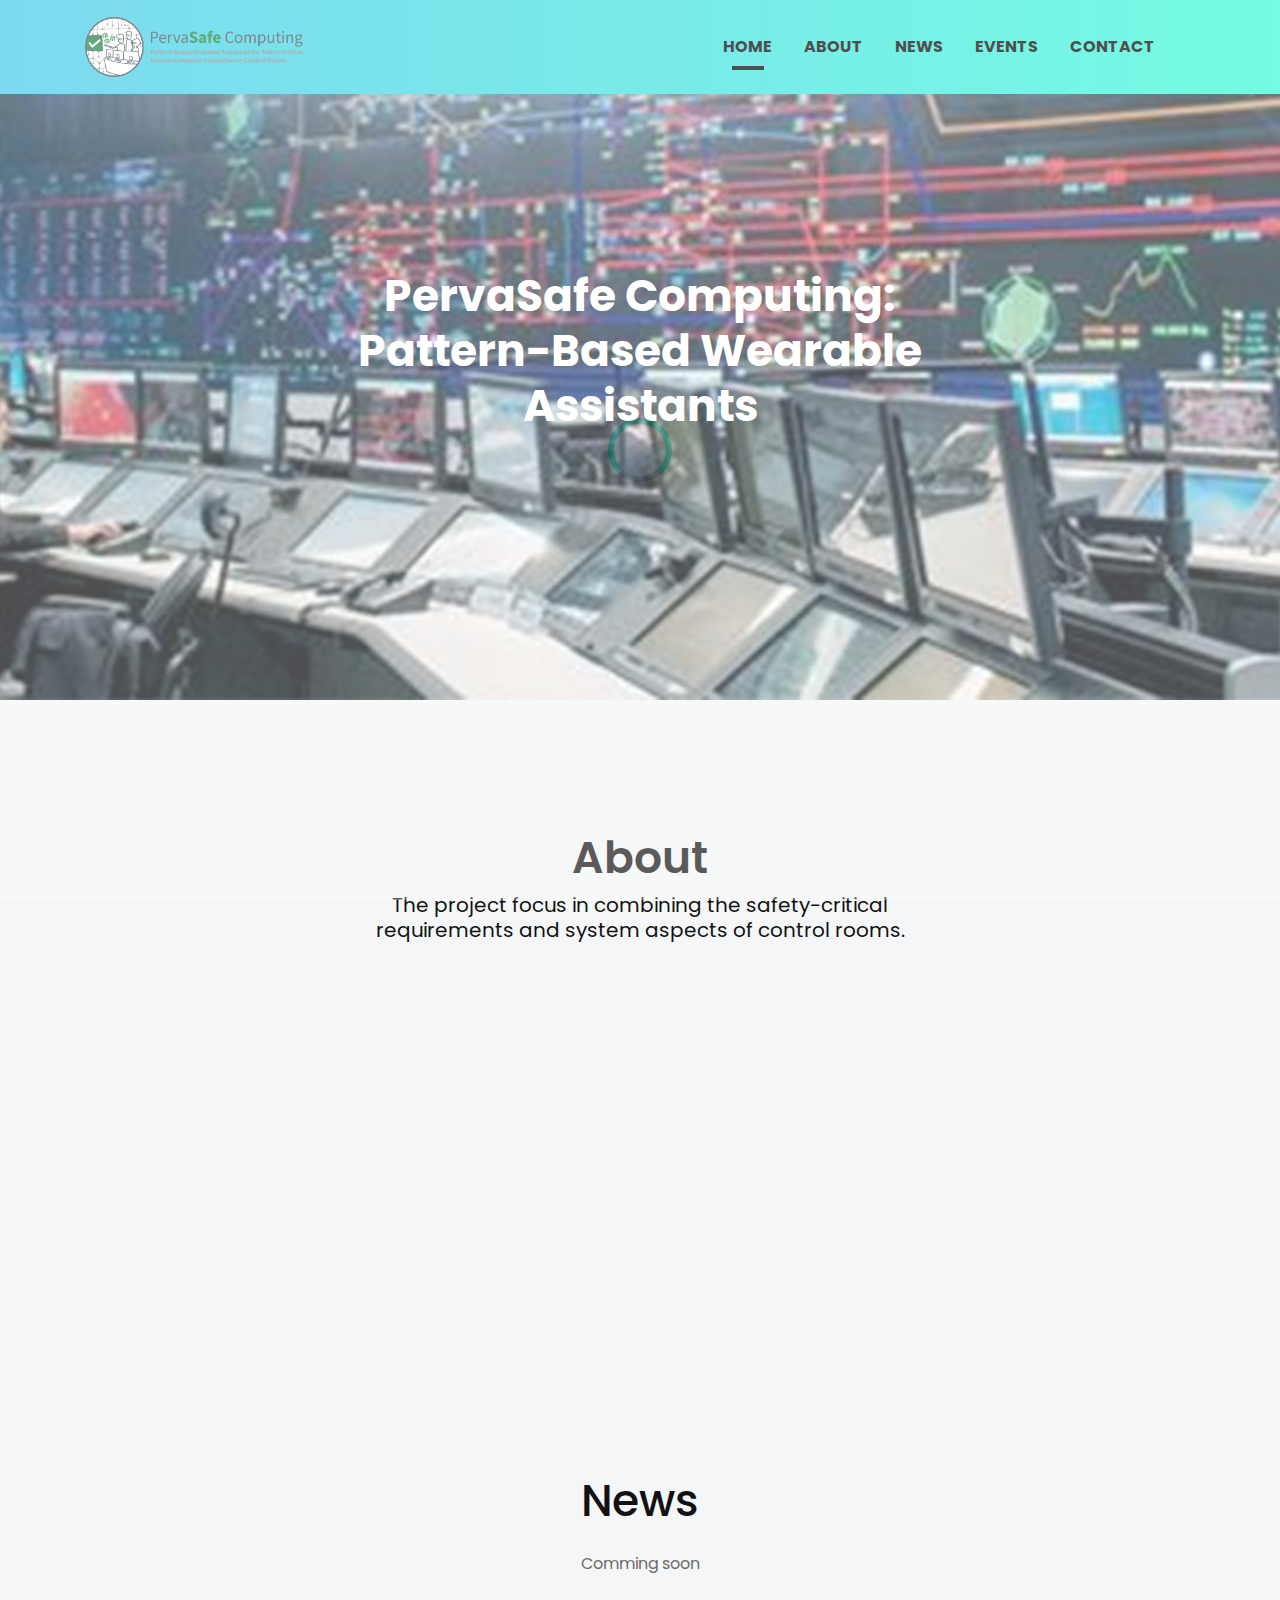
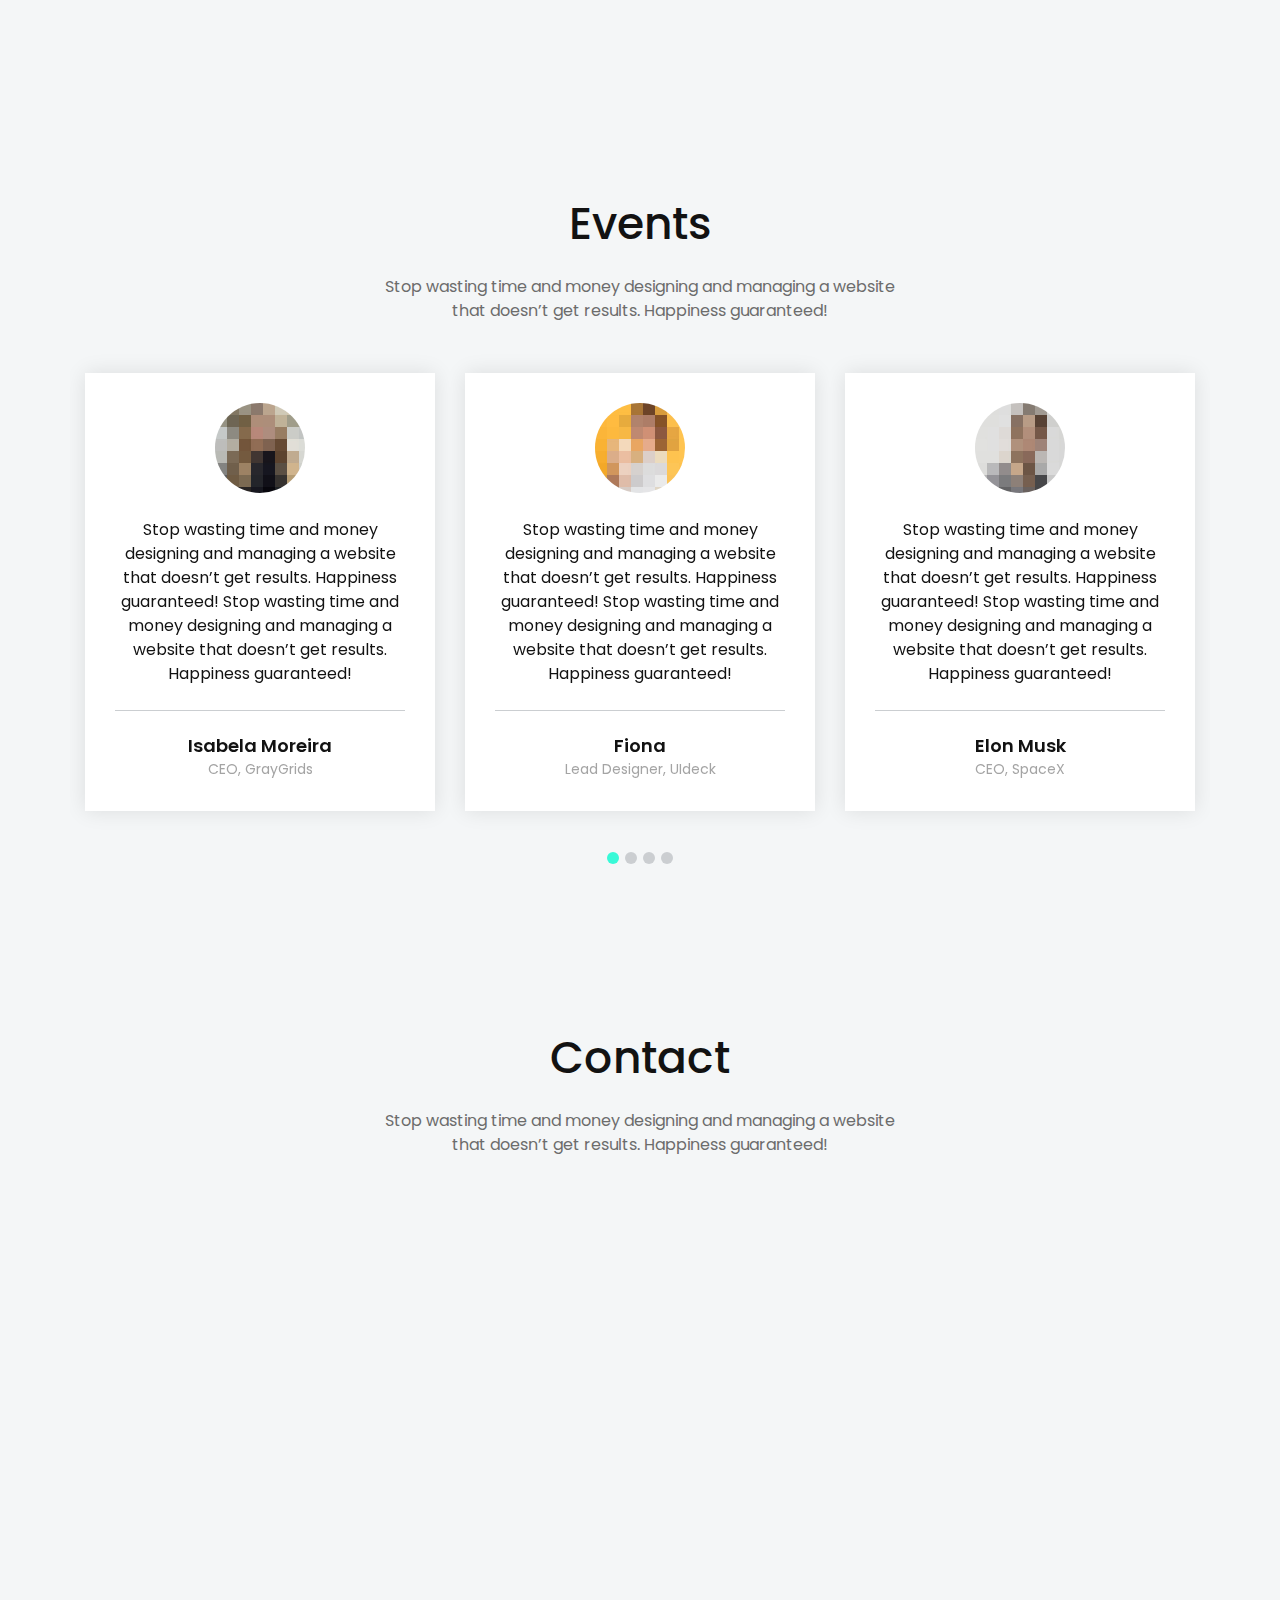
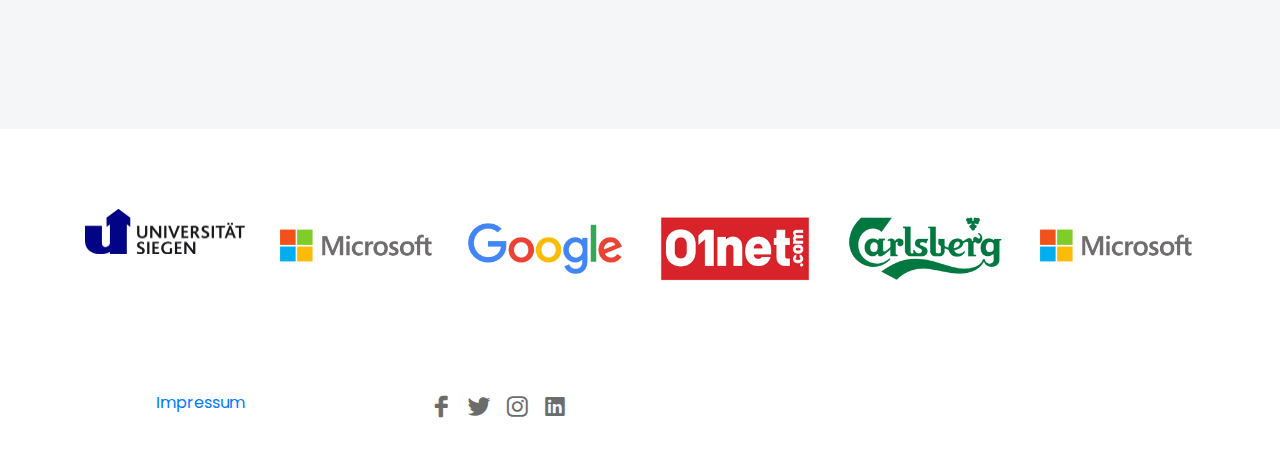
==== commit cc7a6501: "add useless comment wrust" ====
--- a/PervaSafe/index.html
+++ b/PervaSafe/index.html
@@ -112,7 +112,7 @@
                         <li data-target="#carouselOne" data-slide-to="0" class="active"></li>
                         <li data-target="#carouselOne" data-slide-to="1"></li>
                         <li data-target="#carouselOne" data-slide-to="2"></li>
-                    </ol> -->
+                    </ol> wurst -->
 
                     <div class="carousel-inner">
                         <div class="carousel-item bg_cover active" style="background-image: url(assets/images/slider-1.jpg)">
